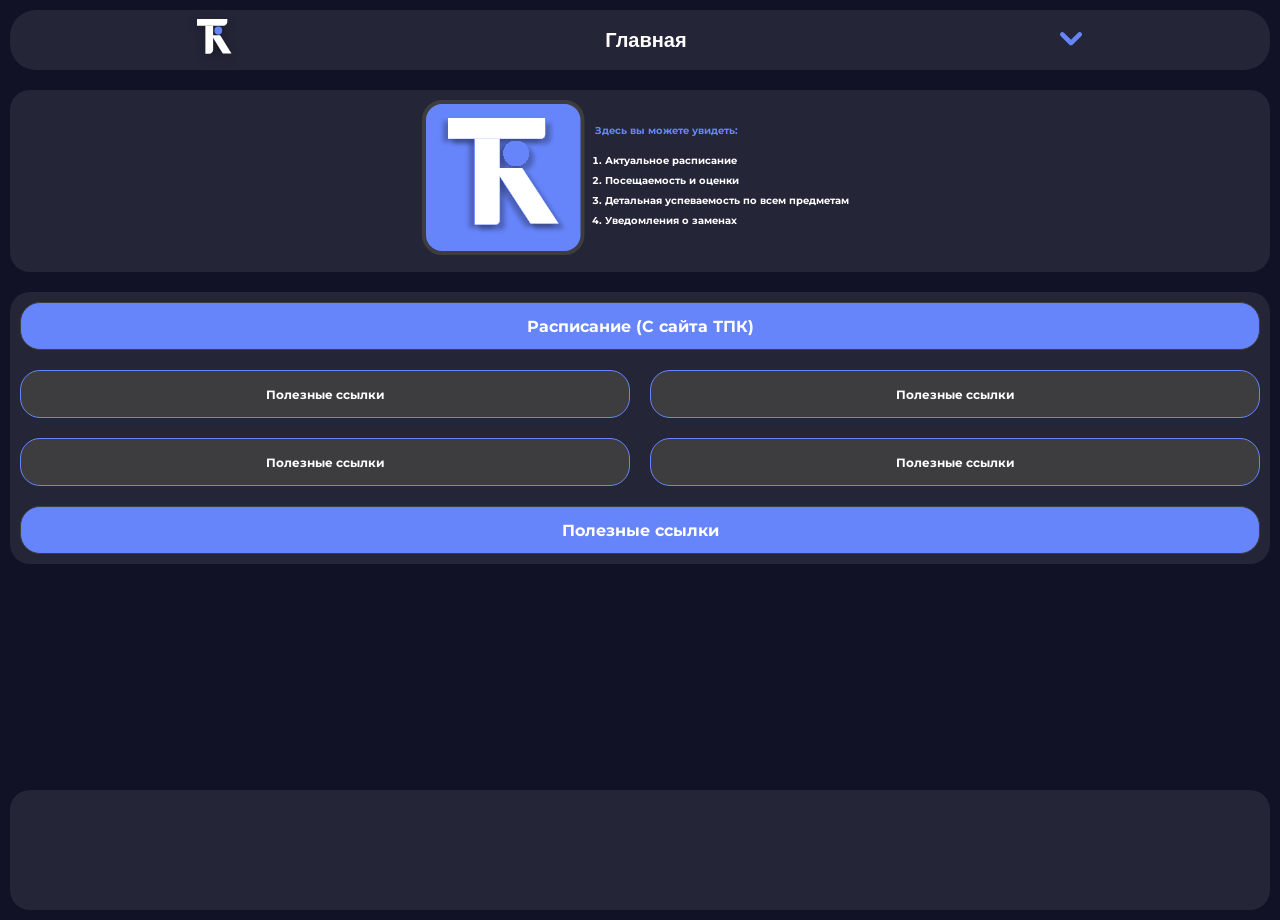
==== index.html @ 5847b2a2 "Add files via upload" ====
<!doctype html>
<html lang="ru">
	<head>
		<meta charset="UTF-8" />
		<meta name="viewport" content="width=device-width, initial-scale=1.0" />
		<title>Tpcol Marks</title>
		<link rel="stylesheet" href="main.css" />
		<link rel="preconnect" href="https://fonts.googleapis.com" />
		<link rel="preconnect" href="https://fonts.gstatic.com" crossorigin />
		<link
			href="https://fonts.googleapis.com/css2?family=Inter:ital,opsz,wght@0,14..32,100..900;1,14..32,100..900&family=Montserrat:ital,wght@0,100..900;1,100..900&family=Sen:wght@400..800&display=swap"
			rel="stylesheet" />
	</head>
	<body>
		<div class="wrapper">
			<header class="header">
				<button class="header__top">
					<div class="header__logo" aria-hidden="true">
						<svg
							width="35"
							height="39"
							viewBox="0 0 35 39"
							fill="none"
							xmlns="http://www.w3.org/2000/svg">
							<path
								d="M8.38232 6.81128H16.1199V30.7373C16.1199 32.9464 14.329 34.7373 12.1199 34.7373H8.38232V6.81128Z"
								fill="white" />
							<path
								d="M0 0H30.3054V2.81122C30.3054 5.02036 28.5145 6.81122 26.3054 6.81122H0V0Z"
								fill="white" />
							<path
								d="M14.5078 16.3469L23.1494 16.3468L34.4965 34.3965L25.7917 34.3965L14.5078 16.3469Z"
								fill="white" />
							<ellipse
								cx="21.2782"
								cy="11.5789"
								rx="3.86877"
								ry="4.08673"
								fill="#6785FB" />
						</svg>
					</div>

					<h1 class="header__title">Главная</h1>

					<div class="header__arrow" role="img" aria-labelledby="arrow-desc">
						<svg
							width="23"
							height="14"
							viewBox="0 0 23 14"
							fill="none"
							xmlns="http://www.w3.org/2000/svg"
							aria-hidden="true">
							<title id="arrow-desc">Стрелка вниз</title>
							<path
								fill-rule="evenodd"
								clip-rule="evenodd"
								d="M9.37111 12.6673C9.80471 13.1004 10.3925 13.3436 11.0053 13.3436C11.6181 13.3436 12.2059 13.1004 12.6394 12.6673L21.3622 3.94763C21.7958 3.51382 22.0393 2.92552 22.0392 2.31215C22.039 1.69879 21.7952 1.1106 21.3614 0.676988C20.9276 0.243376 20.3393 -0.000144495 19.7259 6.43235e-08C19.1126 0.000144624 18.5244 0.243942 18.0908 0.677759L11.0053 7.76326L3.91978 0.677759C3.48384 0.256308 2.8998 0.022942 2.29347 0.027923C1.68713 0.0329041 1.10701 0.275833 0.678051 0.704389C0.249091 1.13295 0.00561383 1.71284 6.10352e-05 2.31917C-0.00549176 2.9255 0.227324 3.50975 0.648363 3.94609L9.36957 12.6688L9.37111 12.6673Z"
								fill="#6785FB" />
						</svg>
					</div>
				</button>
				<div class="hidden header__popup">
					<ul class="header__popup-list">
						<li class="header__popup-item"><a href="">Оценки</a></li>
						<li class="header__popup-item"><a href="">Атестаця</a></li>
						<li class="header__popup-item"><a href="">Полезные ссылки</a></li>
						<li class="header__popup-item"><a href="">Профиль</a></li>
					</ul>
				</div>
			</header>

			<main class="main">
				<section class="hero">
					<div class="hero__image" aria-hidden="true">
						<img src="Frame 32.svg" alt="" />
					</div>
					<div class="hero__text">
						<h2 class="hero__title">Здесь вы можете увидеть:</h2>
						<ol class="hero__list">
							<li>Актуальное расписание</li>

							<li>Посещаемость и оценки</li>
							<li>Детальная успеваемость по всем предметам</li>
							<li>Уведомления о заменах</li>
						</ol>
					</div>
				</section>

				<section class="actions">
					<ul class="actions__list">
						<li class="first-row">
							<button
								class="actions__button actions__button--purple"
								type="button">
								Расписание (С сайта ТПК)
							</button>
						</li>
						<li class="second-row-left">
							<button
								class="actions__button actions__button--grey"
								type="button">
								Полезные ссылки
							</button>
						</li>
						<li class="second-row-right">
							<button
								class="actions__button actions__button--grey"
								type="button">
								Полезные ссылки
							</button>
						</li>
						<li class="third-row-left">
							<button
								class="actions__button actions__button--grey"
								type="button">
								Полезные ссылки
							</button>
						</li>
						<li class="third-row-right">
							<button
								class="actions__button actions__button--grey"
								type="button">
								Полезные ссылки
							</button>
						</li>
						<li class="fourth-row">
							<button
								class="actions__button actions__button--purple"
								type="button">
								Полезные ссылки
							</button>
						</li>
					</ul>
				</section>
			</main>

			<footer class="footer">
				<div class="footer__main"></div>
			</footer>
		</div>
		<script src="index.js"></script>
	</body>
</html>
---- main.css ----
/* * {
	outline: 3px solid red !important;
	min-height: 30px !important;
	background-color: rgba(255, 0, 0, 0.1) !important;
} */
/* 
.actions__list {
	display: grid !important;
	grid-template-columns: 1fr 1fr !important;
	grid-template-areas:
		"first first"
		"second-left second-right"
		"third-left third-right"
		"fourth fourth" !important;
	gap: 20px !important;
	border: 5px solid blue !important;
	background-color: rgba(0, 0, 255, 0.2) !important;
	min-height: 500px !important;
} */
/*
.first-row {
	grid-area: first !important;
	background: orange !important;
}
.second-row-left {
	grid-area: second-left !important;
	background: yellow !important;
}
.second-row-right {
	grid-area: second-right !important;
	background: green !important;
}
.third-row-left {
	grid-area: third-left !important;
	background: pink !important;
}
.third-row-right {
	grid-area: third-right !important;
	background: purple !important;
}
.fourth-row {
	grid-area: fourth !important;
	background: cyan !important;
	min-height: 100px !important;
} */
.header__logo svg,
.hero__image svg {
	filter: drop-shadow(-4px 3px 4px rgba(0, 0, 0, 0.15))
		drop-shadow(4px 5px 4px rgba(0, 0, 0, 0.15));
}
html,
body {
	height: 100%;
	margin: 0;
}
body {
	background-color: #121227;
	padding: 10px;
	font-family: "Montserrat", sans-serif;
	font-optical-sizing: auto;
	font-weight: bold;
	font-style: normal;
}
.header__title {
	color: white;
}
.wrapper {
	display: flex;
	flex-direction: column;
	min-height: 100vh;
}

main {
	flex: 1;
}
.header {
	position: relative;
}
.header__top {
	width: 100%;
	border: none;
	display: flex;
	justify-content: space-around;
	align-items: center;
	gap: 10px;
	background: #242537;
	border-radius: 26px;
	height: 60px;
}
.header__top.show {
	border-radius: 26px 26px 0 0;
	transition: all 0.09s ease-out;
}
.header__title {
	font-size: 20px;
}
.header__popup {
	left: 0;
	right: 0;
	display: flex;
	justify-content: center;
	gap: 10px;
	background: #242537;
	border-radius: 0 0 26px 26px;
	position: absolute;
	transform: translateY(-20px);
	opacity: 0;
	visibility: hidden;
	transition: all 0.3s ease-out;
}
.header__popup.show {
	transform: translateY(0);
	opacity: 1;
	visibility: visible;
}
.header__popup-list {
	list-style: none;
	margin: 0;
	padding-left: 15px;
}
.header__popup-item {
	margin-bottom: 20px;
	justify-self: center;
}
.header__popup-item a {
	text-decoration: none;
	color: white;
	font-size: 20px;
}
.header__arrow {
	transition: transform 0.3s ease;
}

.header__top.active .header__arrow {
	transform: rotate(180deg);
}
.hero {
	display: flex;
	align-items: center;
	justify-content: center;
	gap: 10px;
	background-color: #242537;
	border-radius: 20px;
	margin-top: 20px;
	padding: 10px;
	font-family: "Montserrat";
	font-style: normal;
	font-weight: 700;
	font-size: 10px;
	line-height: 20px;
}
.hero__title {
	color: #6785fb;
	font-style: normal;
	font-weight: 700;
	font-size: 10px;
	line-height: 20px;
	margin: 0;
	padding: 0;
	width: 100%;
}
.hero__list {
	color: white;
	margin: 0;
	padding: 10px;
	width: 100%;
}
.actions__button {
	width: 100%;
	background: none;
	border: none;
	border-radius: 20px;
	margin: 10px;
	height: 48px;
	color: white;
	font-family: "Montserrat", sans-serif;
	font-optical-sizing: auto;
	font-weight: bold;
	font-style: normal;
	transition: ease 0.2s;
}
.actions__button--purple:hover {
	transform: scale(1.01);
}
.actions__button--purple:active {
	background: #4a5fb5;
	transform: scale(1.01);
}
.actions__button--grey:hover {
	background: #6785fb;
	border: 1px #3d3d3f solid;
	transform: scale(1.02);
}
.actions__button--grey:active {
	background: #4a5fb5;
	border: 1px #3d3d3f solid;
	transform: scale(1.03);
}
.actions__button--purple {
	background: #6785fb;
	border: 1px #3d3d3f solid;
	font-size: 16px;
}
.actions__button--grey {
	background: #3d3d3f;
	border: 1px solid #6785fb;
	font-size: 12px;
}
.actions__list {
	margin-top: 20px;
	padding: 0;
	display: grid;
	grid-template-columns: 1fr 1fr;
	grid-template-areas:
		"first first"
		"second-left second-right"
		"third-left third-right"
		"fourth fourth";
	list-style: none;
	background-color: #242537;
	border-radius: 20px;
	justify-content: center;
	align-content: center;
}
.first-row {
	grid-area: first;
	width: 100%;
	display: flex;
	justify-content: center; /* по горизонтали */
	align-items: center; /* по вертикали */
	text-align: center;
}

.second-row-left {
	grid-area: second-left;
	width: 100%;
	display: flex;
	justify-content: center;
	align-items: center;
	text-align: center;
}
.second-row-right {
	grid-area: second-right;
	width: 100%;
	display: flex;
	justify-content: center;
	align-items: center;
	text-align: center;
}
.third-row-left {
	grid-area: third-left;
	width: 100%;
	display: flex;
	justify-content: center;
	align-items: center;
	text-align: center;
}
.third-row-right {
	grid-area: third-right;
	width: 100%;
	display: flex;
	justify-content: center;
	align-items: center;
	text-align: center;
}
.fourth-row {
	grid-area: fourth;
	width: 100%;
	display: flex;
	justify-content: center;
	align-items: center;
	text-align: center;
}

.footer {
	display: flex;
	flex-direction: column;
	gap: 10px;
}
.footer__main {
	width: 100%;
	height: 120px;
	background: #242537;
	border-radius: 20px;
}
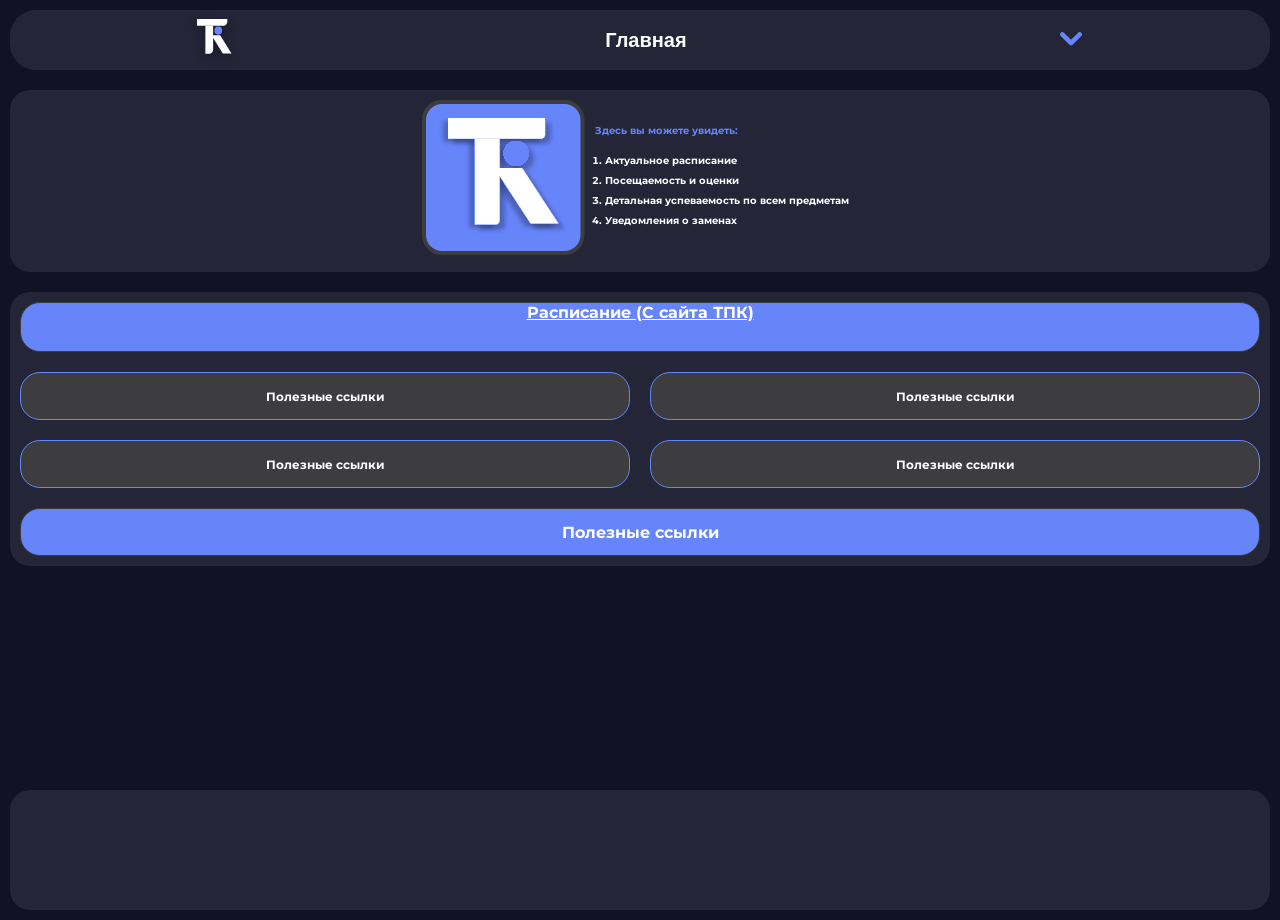
==== commit 52d02bb6: "Add files via upload" ====
--- a/index.html
+++ b/index.html
@@ -89,11 +89,7 @@
 				<section class="actions">
 					<ul class="actions__list">
 						<li class="first-row">
-							<button
-								class="actions__button actions__button--purple"
-								type="button">
-								Расписание (С сайта ТПК)
-							</button>
+							<a class="actions__button actions__button--purple" href="scudule.html">Расписание (С сайта ТПК)</a>
 						</li>
 						<li class="second-row-left">
 							<button
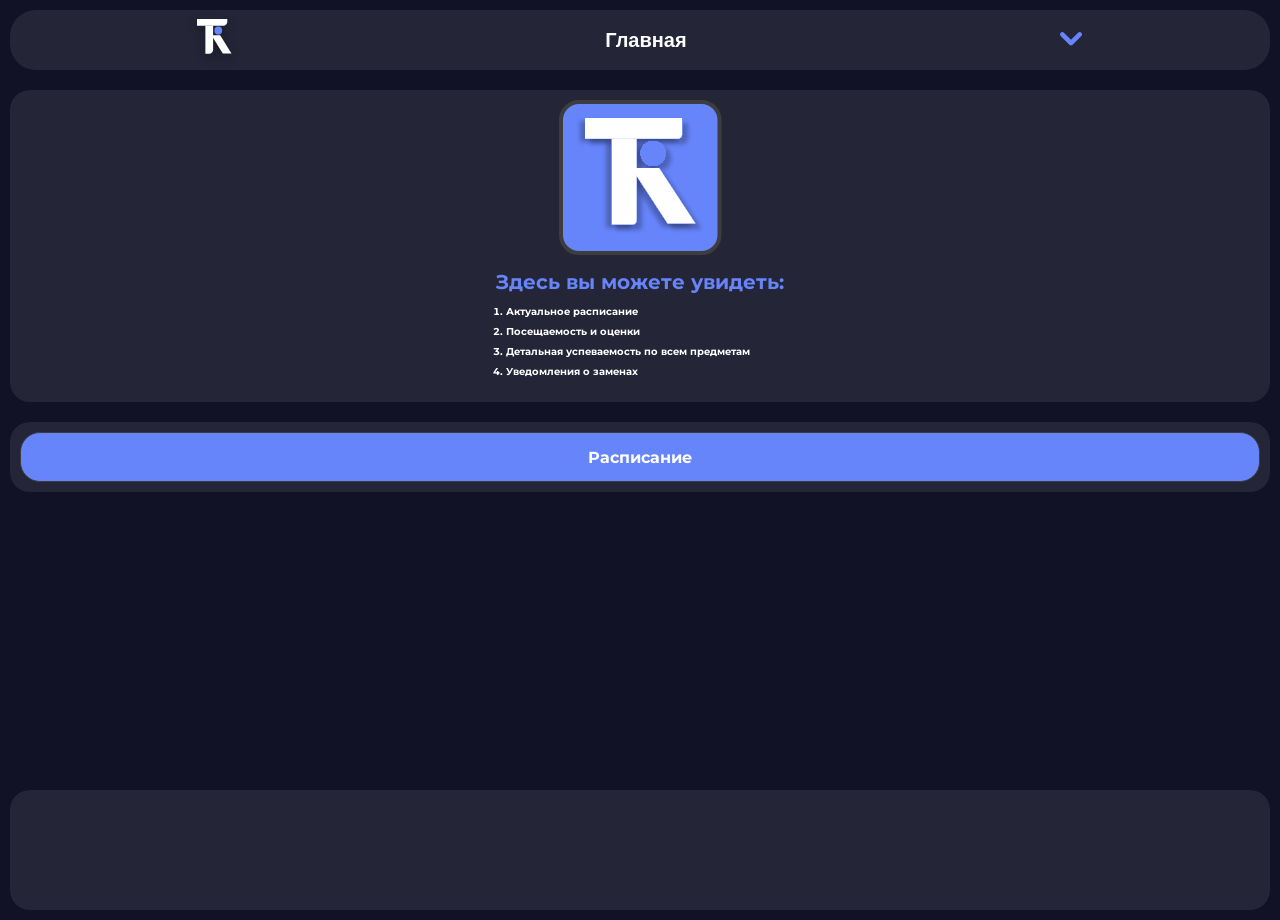
==== commit 0d28732f: "Add files via upload" ====
--- a/index.html
+++ b/index.html
@@ -61,10 +61,11 @@
 				</button>
 				<div class="hidden header__popup">
 					<ul class="header__popup-list">
-						<li class="header__popup-item"><a href="">Оценки</a></li>
+						<li class="header__popup-item"><a href="scudule.html">Рассписание</a></li>
+						<!-- <li class="header__popup-item"><a href="">Оценки</a></li>
 						<li class="header__popup-item"><a href="">Атестаця</a></li>
 						<li class="header__popup-item"><a href="">Полезные ссылки</a></li>
-						<li class="header__popup-item"><a href="">Профиль</a></li>
+						<li class="header__popup-item"><a href="">Профиль</a></li> -->
 					</ul>
 				</div>
 			</header>
@@ -89,44 +90,24 @@
 				<section class="actions">
 					<ul class="actions__list">
 						<li class="first-row">
-							<a class="actions__button actions__button--purple" href="scudule.html">Расписание (С сайта ТПК)</a>
+							<a class="actions__button actions__button--purple" href="scudule.html">Расписание</a>
 						</li>
-						<li class="second-row-left">
-							<button
-								class="actions__button actions__button--grey"
-								type="button">
-								Полезные ссылки
-							</button>
+						<!-- <li class="second-row-left">
+							<a class="actions__button actions__button--grey" href="scudule.html">Расписание</a>
 						</li>
 						<li class="second-row-right">
-							<button
-								class="actions__button actions__button--grey"
-								type="button">
-								Полезные ссылки
-							</button>
+							<a class="actions__button actions__button--grey" href="scudule.html">Расписание</a>
 						</li>
 						<li class="third-row-left">
-							<button
-								class="actions__button actions__button--grey"
-								type="button">
-								Полезные ссылки
-							</button>
+							<a class="actions__button actions__button--grey" href="scudule.html">Расписание</a>
 						</li>
 						<li class="third-row-right">
-							<button
-								class="actions__button actions__button--grey"
-								type="button">
-								Полезные ссылки
-							</button>
+							<a class="actions__button actions__button--grey" href="scudule.html">Расписание</a>
 						</li>
 						<li class="fourth-row">
-							<button
-								class="actions__button actions__button--purple"
-								type="button">
-								Полезные ссылки
-							</button>
+							<a class="actions__button actions__button--purple" href="scudule.html">Расписание</a>
 						</li>
-					</ul>
+					</ul> -->
 				</section>
 			</main>
 
--- a/main.css
+++ b/main.css
@@ -58,7 +58,6 @@
 	padding: 10px;
 	font-family: "Montserrat", sans-serif;
 	font-optical-sizing: auto;
-	font-weight: bold;
 	font-style: normal;
 }
 .header__title {
@@ -136,6 +135,7 @@
 }
 .hero {
 	display: flex;
+	flex-direction: column;
 	align-items: center;
 	justify-content: center;
 	gap: 10px;
@@ -153,11 +153,12 @@
 	color: #6785fb;
 	font-style: normal;
 	font-weight: 700;
-	font-size: 10px;
+	font-size: 20px;
 	line-height: 20px;
 	margin: 0;
 	padding: 0;
 	width: 100%;
+	text-align: center;
 }
 .hero__list {
 	color: white;
@@ -178,6 +179,8 @@
 	font-weight: bold;
 	font-style: normal;
 	transition: ease 0.2s;
+	text-decoration: none;
+	align-content: center;
 }
 .actions__button--purple:hover {
 	transform: scale(1.01);
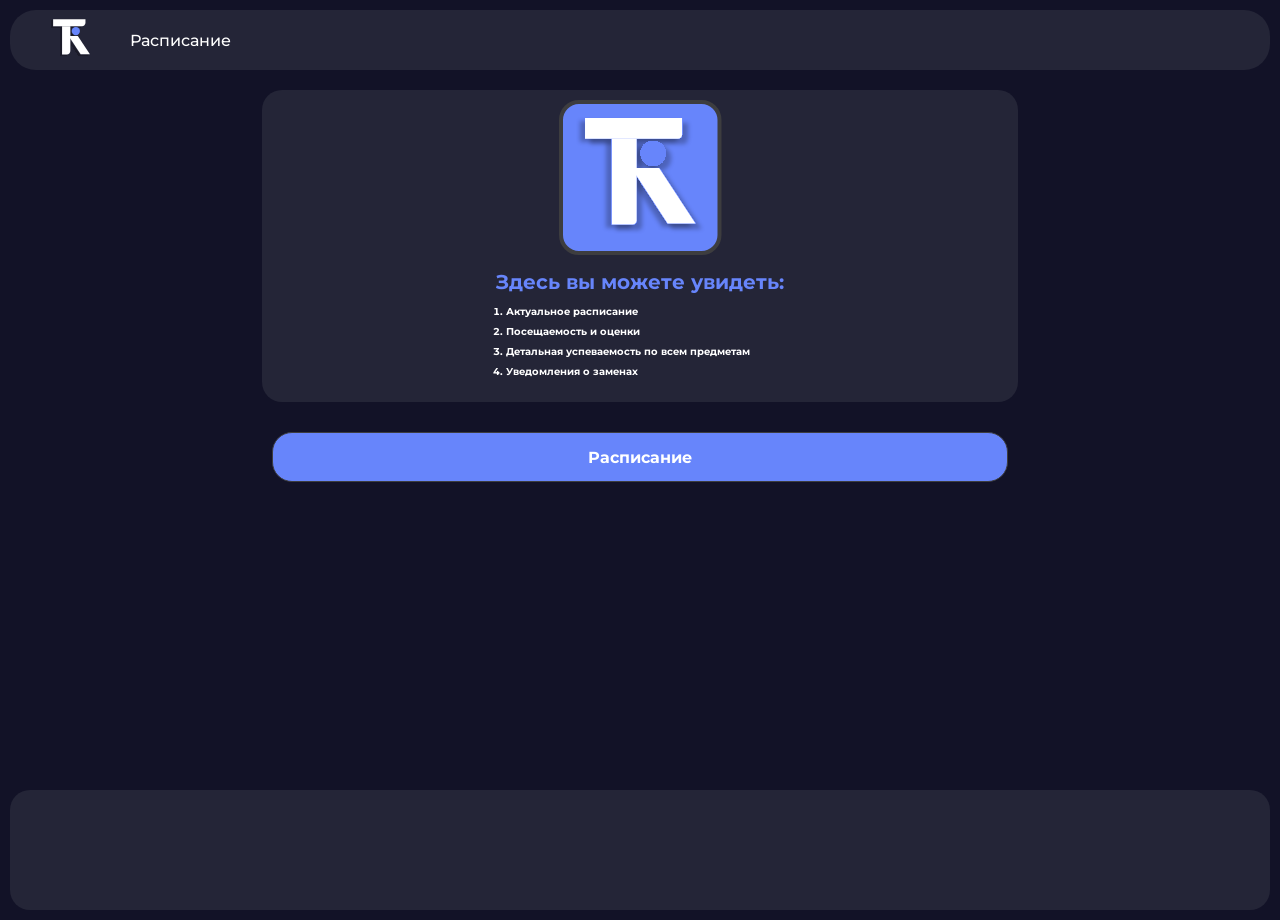
==== commit f64b0f6e: "base" ====
--- a/index.html
+++ b/index.html
@@ -4,40 +4,21 @@
 		<meta charset="UTF-8" />
 		<meta name="viewport" content="width=device-width, initial-scale=1.0" />
 		<title>Tpcol Marks</title>
+
 		<link rel="stylesheet" href="main.css" />
 		<link rel="preconnect" href="https://fonts.googleapis.com" />
 		<link rel="preconnect" href="https://fonts.gstatic.com" crossorigin />
 		<link
 			href="https://fonts.googleapis.com/css2?family=Inter:ital,opsz,wght@0,14..32,100..900;1,14..32,100..900&family=Montserrat:ital,wght@0,100..900;1,100..900&family=Sen:wght@400..800&display=swap"
 			rel="stylesheet" />
+		<link rel="stylesheet" href="adaptive.css" />
 	</head>
 	<body>
 		<div class="wrapper">
-			<header class="header">
+			<header class="header header--mobile">
 				<button class="header__top">
 					<div class="header__logo" aria-hidden="true">
-						<svg
-							width="35"
-							height="39"
-							viewBox="0 0 35 39"
-							fill="none"
-							xmlns="http://www.w3.org/2000/svg">
-							<path
-								d="M8.38232 6.81128H16.1199V30.7373C16.1199 32.9464 14.329 34.7373 12.1199 34.7373H8.38232V6.81128Z"
-								fill="white" />
-							<path
-								d="M0 0H30.3054V2.81122C30.3054 5.02036 28.5145 6.81122 26.3054 6.81122H0V0Z"
-								fill="white" />
-							<path
-								d="M14.5078 16.3469L23.1494 16.3468L34.4965 34.3965L25.7917 34.3965L14.5078 16.3469Z"
-								fill="white" />
-							<ellipse
-								cx="21.2782"
-								cy="11.5789"
-								rx="3.86877"
-								ry="4.08673"
-								fill="#6785FB" />
-						</svg>
+						<img src="Лого.svg" alt="" width="40" />
 					</div>
 
 					<h1 class="header__title">Главная</h1>
@@ -61,7 +42,9 @@
 				</button>
 				<div class="hidden header__popup">
 					<ul class="header__popup-list">
-						<li class="header__popup-item"><a href="scudule.html">Рассписание</a></li>
+						<li class="header__popup-item">
+							<a href="scudule.html">Расписание</a>
+						</li>
 						<!-- <li class="header__popup-item"><a href="">Оценки</a></li>
 						<li class="header__popup-item"><a href="">Атестаця</a></li>
 						<li class="header__popup-item"><a href="">Полезные ссылки</a></li>
@@ -69,7 +52,20 @@
 					</ul>
 				</div>
 			</header>
-
+			<header class="header header--desktop">
+				<div class="header__logo">
+					<img src="Лого.svg" alt="" width="40" />
+				</div>
+				<nav class="header__nav">
+					<ul>
+						<li><a href="scudule.html">Расписание</a></li>
+						<!-- <li><a href="#">Оценки</a></li>
+						<li><a href="#">Аттестация</a></li>
+						<li><a href="#">Полезные ссылки</a></li>
+						<li><a href="#">Профиль</a></li> -->
+					</ul>
+				</nav>
+			</header>
 			<main class="main">
 				<section class="hero">
 					<div class="hero__image" aria-hidden="true">
@@ -90,7 +86,11 @@
 				<section class="actions">
 					<ul class="actions__list">
 						<li class="first-row">
-							<a class="actions__button actions__button--purple" href="scudule.html">Расписание</a>
+							<a
+								class="actions__button actions__button--purple"
+								href="scudule.html"
+								>Расписание</a
+							>
 						</li>
 						<!-- <li class="second-row-left">
 							<a class="actions__button actions__button--grey" href="scudule.html">Расписание</a>
@@ -106,8 +106,8 @@
 						</li>
 						<li class="fourth-row">
 							<a class="actions__button actions__button--purple" href="scudule.html">Расписание</a>
-						</li>
-					</ul> -->
+						</li> -->
+					</ul>
 				</section>
 			</main>
 
--- a/main.css
+++ b/main.css
@@ -60,6 +60,10 @@
 	font-optical-sizing: auto;
 	font-style: normal;
 }
+a {
+	text-decoration: none;
+	color: white;
+}
 .header__title {
 	color: white;
 }
@@ -132,6 +136,15 @@
 
 .header__top.active .header__arrow {
 	transform: rotate(180deg);
+}
+.header--desktop {
+	display: none;
+	background: #242537;
+	border-radius: 26px;
+	height: 60px;
+}
+.header--mobile {
+	display: block;
 }
 .hero {
 	display: flex;
--- a/adaptive.css
+++ b/adaptive.css
@@ -0,0 +1,32 @@
+@media (min-width: 768px) {
+	main {
+		width: 60%;
+		margin: 0 auto;
+	}
+	.section-info__item .button {
+		min-width: 100px;
+	}
+	.header--mobile {
+		display: none;
+	}
+	.header--desktop {
+		display: flex;
+		justify-content: start;
+		align-items: center;
+		padding: 0 40px;
+	}
+	.header--desktop ul {
+		display: flex;
+		gap: 20px;
+		list-style: none;
+		font-weight: 500;
+	}
+	.header--desktop li {
+		text-align: center;
+	}
+}
+@media (min-width: 768px) {
+	.actions__list {
+		background: none;
+	}
+}
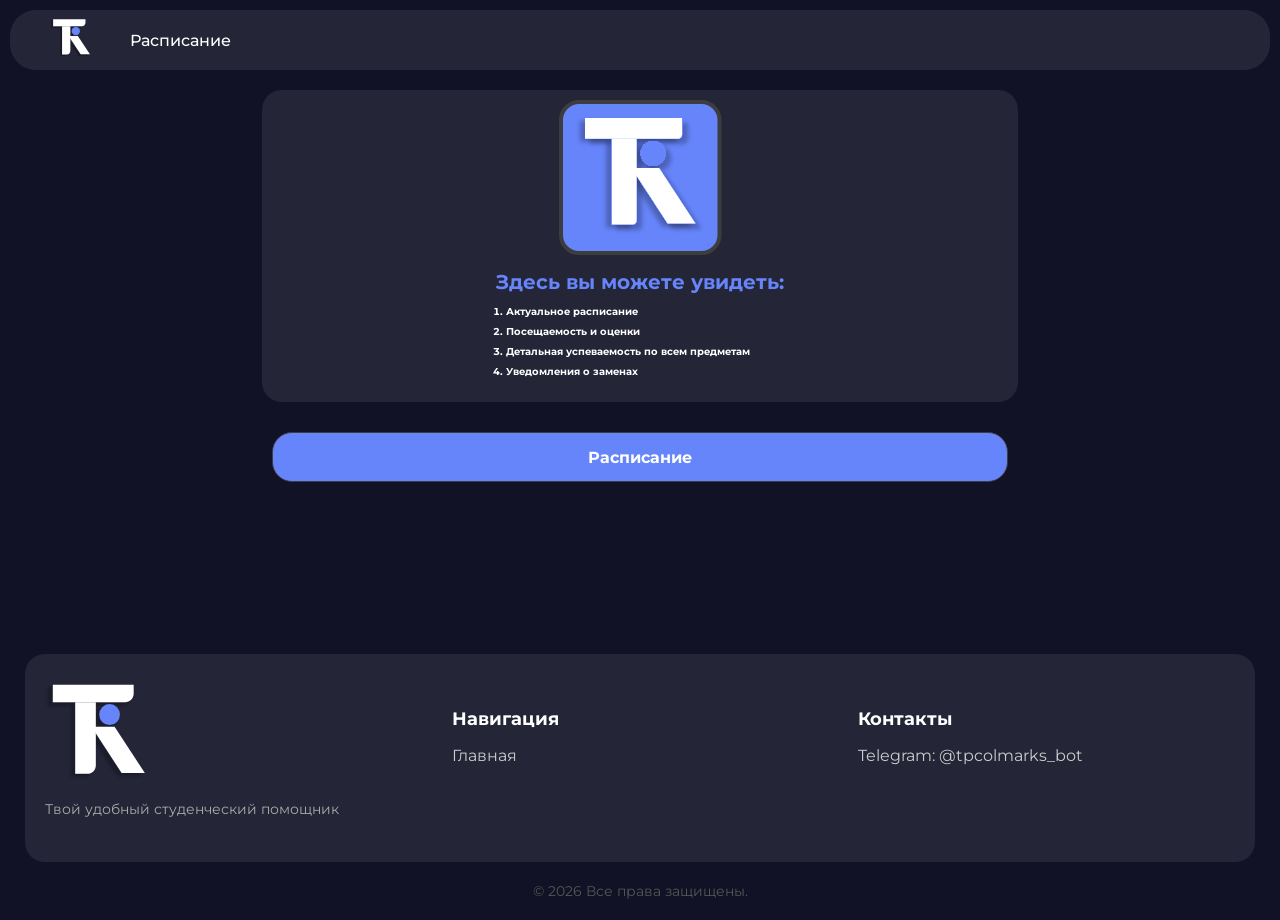
==== commit d970ef31: "2 step" ====
--- a/index.html
+++ b/index.html
@@ -112,7 +112,34 @@
 			</main>
 
 			<footer class="footer">
-				<div class="footer__main"></div>
+				<div class="footer__main">
+					<div class="footer__container">
+						<div class="footer__column">
+							<div class="footer__logo">
+								<img src="Лого.svg" alt="" width="100" />
+							</div>
+							<p class="footer__description">
+								Твой удобный студенческий помощник
+							</p>
+						</div>
+						<div class="footer__column">
+							<h4 class="footer__title">Навигация</h4>
+							<ul class="footer__menu">
+								<li><a href="index.html">Главная</a></li>
+								<!-- <li><a href="#">О нас</a></li>
+								<li><a href="#">Услуги</a></li>
+								<li><a href="#">Контакты</a></li> -->
+							</ul>
+						</div>
+						<div class="footer__column">
+							<h4 class="footer__title">Контакты</h4>
+							<ul class="footer__contacts">
+								<li>Telegram: @tpcolmarks_bot</li>
+							</ul>
+						</div>
+					</div>
+				</div>
+				<div class="footer__copyright">© 2026 Все права защищены.</div>
 			</footer>
 		</div>
 		<script src="index.js"></script>
--- a/main.css
+++ b/main.css
@@ -292,10 +292,76 @@
 	display: flex;
 	flex-direction: column;
 	gap: 10px;
-}
+	padding: 0 15px;
+	margin-top: 10px;
+}
+
 .footer__main {
-	width: 100%;
-	height: 120px;
 	background: #242537;
 	border-radius: 20px;
-}
+	padding: 30px 20px;
+}
+
+.footer__container {
+	display: flex;
+	justify-content: space-between;
+	flex-wrap: wrap;
+	gap: 30px;
+}
+
+.footer__column {
+	flex: 1;
+	min-width: 150px;
+}
+
+.footer__logo {
+	font-size: 24px;
+	font-weight: bold;
+	color: #fff;
+	margin-bottom: 10px;
+}
+
+.footer__description {
+	color: #aaa;
+	font-size: 14px;
+}
+
+.footer__title {
+	color: #fff;
+	font-size: 18px;
+	margin-bottom: 15px;
+}
+
+.footer__menu,
+.footer__contacts {
+	list-style: none;
+	padding: 0;
+}
+
+.footer__menu li,
+.footer__contacts li {
+	margin-bottom: 8px;
+}
+
+.footer__menu a {
+	color: #ccc;
+	text-decoration: none;
+	transition: color 0.3s;
+}
+
+.footer__menu a:hover {
+	color: #fff;
+	text-decoration: underline;
+}
+
+.footer__contacts li {
+	color: #ccc;
+}
+
+.footer__copyright {
+	text-align: center;
+	padding: 10px;
+	font-size: 14px;
+	color: #555;
+	background: transparent;
+}
--- a/adaptive.css
+++ b/adaptive.css
@@ -1,4 +1,4 @@
-@media (min-width: 768px) {
+@media (min-width: 1024px) {
 	main {
 		width: 60%;
 		margin: 0 auto;
@@ -25,7 +25,7 @@
 		text-align: center;
 	}
 }
-@media (min-width: 768px) {
+@media (min-width: 1024px) {
 	.actions__list {
 		background: none;
 	}
